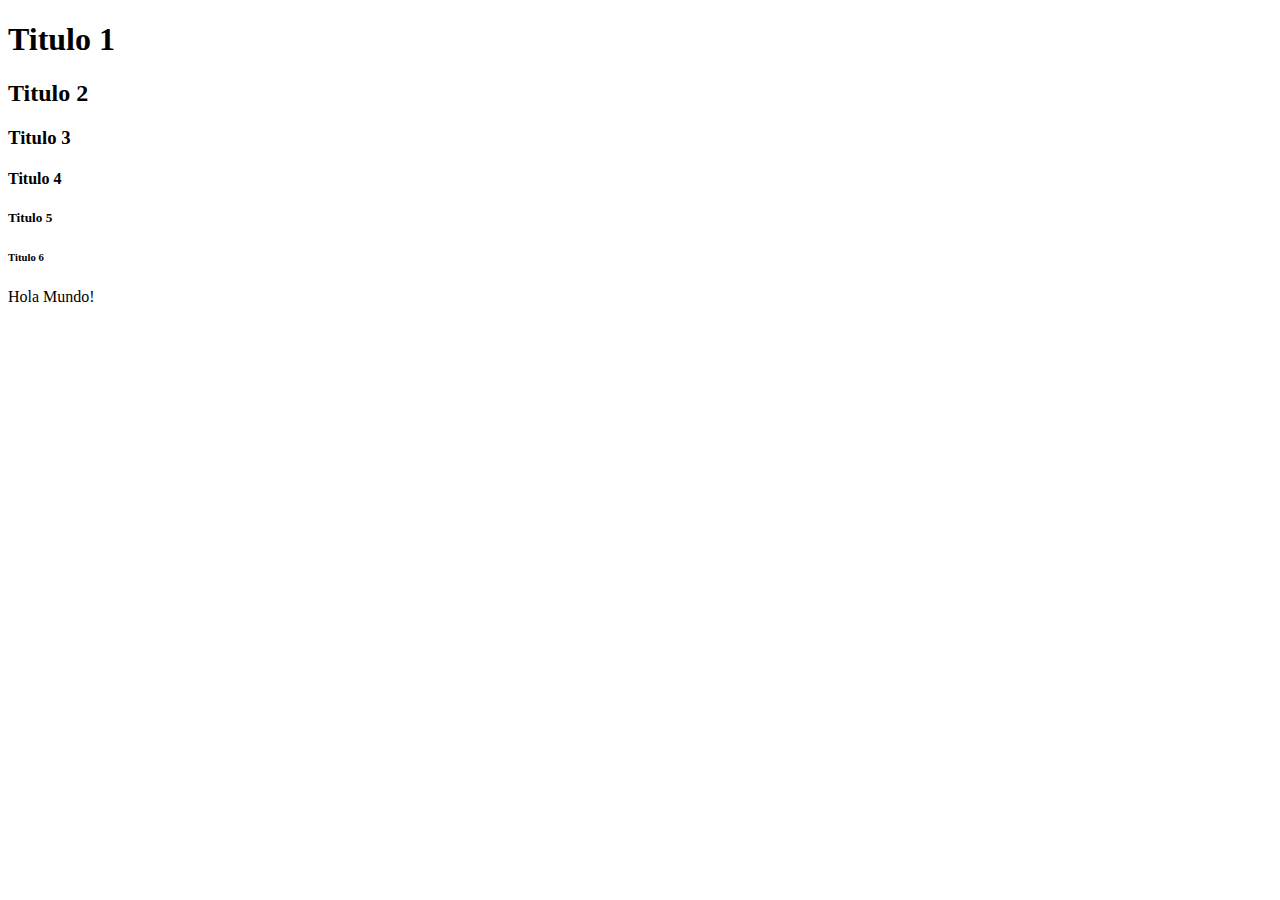
==== index.html @ c7d22653 "Primer escritura en el repositorio" ====
<!DOCTYPE html>
<html lang="en">
<head>
    <meta charset="UTF-8">
    <meta http-equiv="X-UA-Compatible" content="IE=edge">
    <meta name="viewport" content="width=device-width, initial-scale=1.0">
    <title>Nstro primer ejemp</title>
</head>
<body>
    <h1>Titulo 1</h1>
    <h2>Titulo 2</h2>
    <h3>Titulo 3</h3>
    <h4>Titulo 4</h4>
    <h5>Titulo 5</h5>
    <h6>Titulo 6</h6>
    <p>Hola Mundo!</p>
</body>
</html>
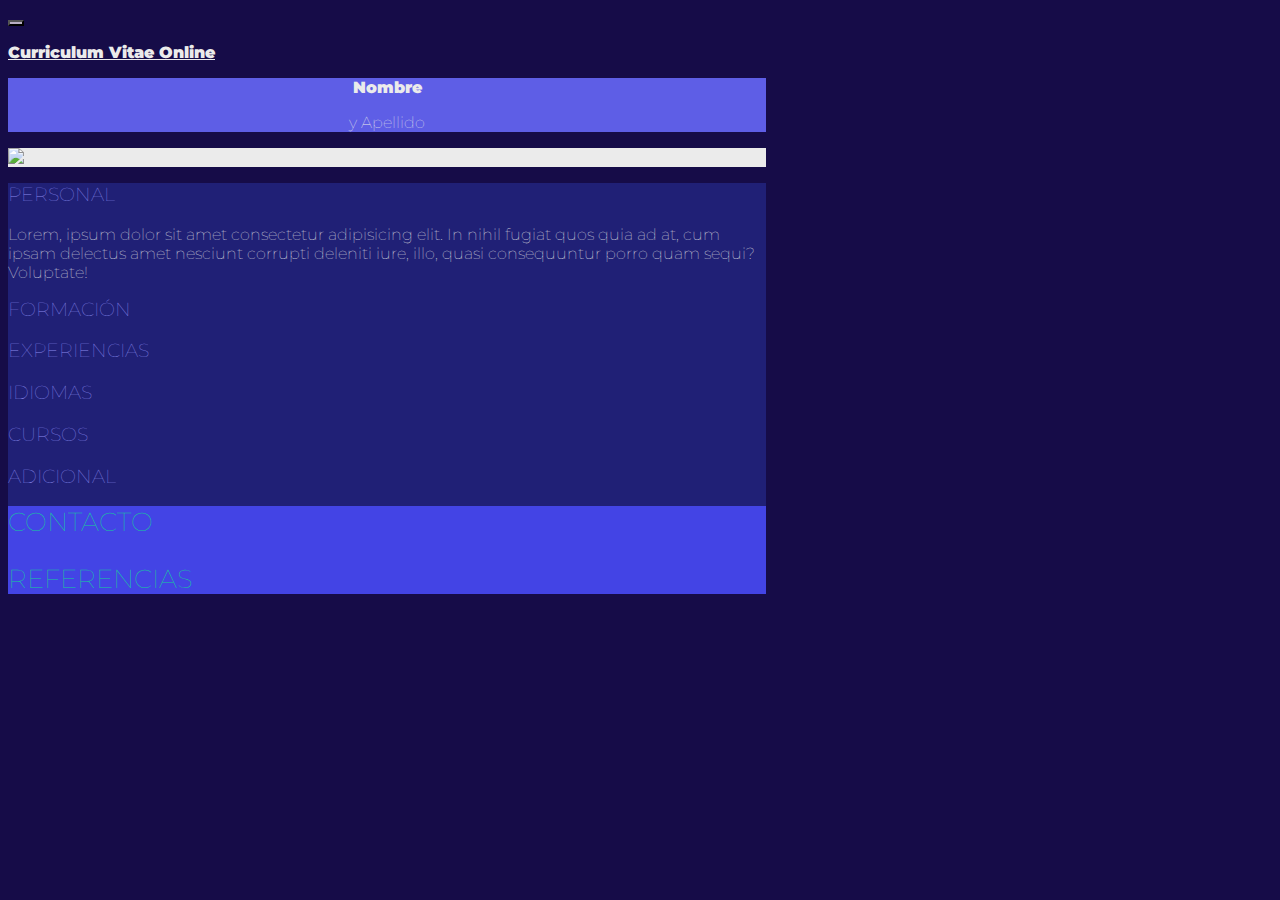
==== commit 4ab76b72: "Es una prueba" ====
--- a/index.html
+++ b/index.html
@@ -4,15 +4,55 @@
     <meta charset="UTF-8">
     <meta http-equiv="X-UA-Compatible" content="IE=edge">
     <meta name="viewport" content="width=device-width, initial-scale=1.0">
-    <title>Nstro primer ejemp</title>
+    <link href="bootstrap/css/bootstrap.min.css" rel="stylesheet">
+    <link href="estilos.css" rel="stylesheet">
+    <script src="https://cdn.lordicon.com/fudrjiwc.js"></script>
+    <script src="https://cdn.jsdelivr.net/npm/bootstrap@5.0.2/dist/js/bootstrap.bundle.min.js" integrity="sha384-MrcW6ZMFYlzcLA8Nl+NtUVF0sA7MsXsP1UyJoMp4YLEuNSfAP+JcXn/tWtIaxVXM" crossorigin="anonymous"></script>
+    <title>Currículum vitae</title>
 </head>
 <body>
-    <h1>Titulo 1</h1>
-    <h2>Titulo 2</h2>
-    <h3>Titulo 3</h3>
-    <h4>Titulo 4</h4>
-    <h5>Titulo 5</h5>
-    <h6>Titulo 6</h6>
-    <p>Hola Mundo!</p>
+      <nav class="navbar navbar-dark sticky-top">
+        <div class="container-fluid">
+          <button class="navbar-toggler" style="background-color: #b8aec3;" type="button" data-bs-toggle="collapse" data-bs-target="#navbarToggleExternalContent" aria-controls="navbarToggleExternalContent" aria-expanded="false" aria-label="Toggle navigation">
+            <span class="navbar-toggler-icon"></span>
+          </button>
+        </div>
+      </nav>
+      <div class="collapse sticky-top" id="navbarToggleExternalContent">
+        <div class="p-4">
+          <a class="dropdown-item" href="#personal"><lord-icon src="https://cdn.lordicon.com/dxjqoygy.json" trigger="morph"  colors="primary:#16c79e,secondary:#a39cf4" style="width:50px;height:50px"></lord-icon></a> 
+          <a class="dropdown-item" href="#formacion"><lord-icon src="https://cdn.lordicon.com/wxnxiano.json" trigger="morph"  colors="primary:#16c79e,secondary:#a39cf4" style="width:50px;height:50px"></lord-icon></a>
+          <a class="dropdown-item" href="#experiencias"><lord-icon src="https://cdn.lordicon.com/fhtaantg.json" trigger="morph"  colors="primary:#16c79e,secondary:#a39cf4" style="width:50px;height:50px"></lord-icon></a>
+          <a class="dropdown-item" href="#idiomas"><lord-icon src="https://cdn.lordicon.com/zpxybbhl.json" trigger="morph"  colors="primary:#16c79e,secondary:#a39cf4" style="width:50px;height:50px"></lord-icon></a>
+          <a class="dropdown-item" href="#cursos"><lord-icon src="https://cdn.lordicon.com/wloilxuq.json" trigger="morph"  colors="primary:#16c79e,secondary:#a39cf4" style="width:50px;height:50px"></lord-icon></a>
+          <a class="dropdown-item" href="#adicional"><lord-icon src="https://cdn.lordicon.com/mdgrhyca.json" trigger="morph"  colors="primary:#16c79e,secondary:#a39cf4" style="width:50px;height:50px"></lord-icon></a>
+        </div>
+      </div>
+    <div class="container" id="cuerpo">
+        <div class="container text-center"><p class="display-4" id="encabezado">Curriculum Vitae Online</p></div>
+    <div class="container">
+        <div class="row">
+          <div class="col-lg-8" id="name"><p class="display-3" id="Nombre">Nombre</p>
+            <p class="display-3">y Apellido</p></div>
+          <div class="col-lg-4" id="foto"><img class="rounded-circle" id="imagen"src="https://cloudfront-us-east-1.images.arcpublishing.com/infobae/6K37AIB3DZAXTLPP2VH54BICZM.jpg" alt="No funciona la imagen"></div>
+        </div>
+    </div>
+      <div class="container text-left" id="info">
+        <div class="row">
+            <div class="col-lg-8"><h3 id="personal"><lord-icon src="https://cdn.lordicon.com/dxjqoygy.json" trigger="morph" colors="primary:#16c79e,secondary:#a39cf4" style="width:50px;height:50px"> </lord-icon>PERSONAL</h3>
+                <p>Lorem, ipsum dolor sit amet consectetur adipisicing elit. In nihil fugiat quos quia ad at, cum ipsam delectus amet nesciunt corrupti deleniti iure, illo, quasi consequuntur porro quam sequi? Voluptate!</p>
+                <h3 id="formacion"><lord-icon src="https://cdn.lordicon.com/wxnxiano.json" trigger="morph"  colors="primary:#16c79e,secondary:#a39cf4" style="width:50px;height:50px"></lord-icon>FORMACIÓN</h3>
+                <h3 id="experiencias"><lord-icon src="https://cdn.lordicon.com/fhtaantg.json" trigger="morph" colors="primary:#16c79e,secondary:#a39cf4" style="width:50px;height:50px"></lord-icon>EXPERIENCIAS</h3>
+                <h3 id="idiomas"><lord-icon src="https://cdn.lordicon.com/zpxybbhl.json" trigger="morph" colors="primary:#16c79e,secondary:#a39cf4" style="width:50px;height:50px"> </lord-icon>IDIOMAS</h3>
+                <h3 id="cursos"><lord-icon src="https://cdn.lordicon.com/wloilxuq.json" trigger="morph" colors="primary:#16c79e,secondary:#a39cf4" style="width:50px;height:50px"></lord-icon>CURSOS</h3>
+                <h3 id="adicional"><lord-icon src="https://cdn.lordicon.com/mdgrhyca.json" trigger="morph" colors="primary:#16c79e,secondary:#a39cf4" style="width:50px;height:50px"></lord-icon>ADICIONAL</h3>
+            </div>
+            <div class="col-lg-4" id="costado"><h3 class="derecha">CONTACTO</h3>
+                <h3 class="derecha">REFERENCIAS</h3>
+            </div>
+        </div>
+      </div>
+    </div>
+    <script></script>
 </body>
 </html>--- a/estilos.css
+++ b/estilos.css
@@ -0,0 +1,97 @@
+
+@import url(https://fonts.googleapis.com/css2?family=Montserrat:wght@100&display=swap);
+body{
+    background-color: #160c48;
+    color: #EBEBEB;
+    font-family: 'Montserrat', sans-serif;
+    font-weight: lighter;
+}
+#cuerpo{
+  width: 60%;
+}
+.circular {
+    border: solid;
+    border-radius: 50%;
+    border-color: #EBEBEB;
+    border-width: 5px;
+  }
+
+#costado{
+  background-color: #4344e5 ;
+}
+#foto{
+  background-color:  #EBEBEB ;
+
+}
+#info{
+  background-color: #202076;
+}
+
+img {
+  margin: auto;
+  display: block;
+  object-fit: cover;
+  height: 100%;
+  width: 100%;
+  }
+#name{
+  background-color: #5e5ee6;
+  text-align: center;
+}
+h3{
+  margin-top:16px;
+  font-weight:10;
+  color: #8b8bed;
+}
+.display-3{
+  margin-top: 16px;
+}
+.derecha{
+  font-weight:light;
+  color: #16c79e;
+  font-size: 2vw;
+}
+#encabezado{
+  text-decoration: underline ;
+  font-weight: 900;
+}
+#navbarToggleExternalContent{
+  position: fixed;
+  z-index: 100;
+  margin-top: 50px;
+}
+#Nombre{
+  font-weight: 900;
+}
+
+@media only screen and (max-width: 400px) {
+  #cuerpo{
+    width: 100%;
+    padding: 0px;
+  }
+  #imagen{
+    width: 100%;
+    height: 300px;
+    border-radius: 0%!important;
+  }
+  #foto{
+    padding: 0px;
+  }
+  .derecha{
+    font-size: calc(1.3rem + .6vw);
+  }
+}
+@media only screen and (max-width: 992px){
+  #imagen{
+    width: 100%;
+    height: 300px;
+    border-radius: 0%!important;
+  }
+  #foto{
+    padding: 0px;
+  }
+  .derecha{
+    font-size: calc(1.3rem + .6vw);
+  }
+}
+@import "../node_modules/bootstrap/scss/bootstrap";
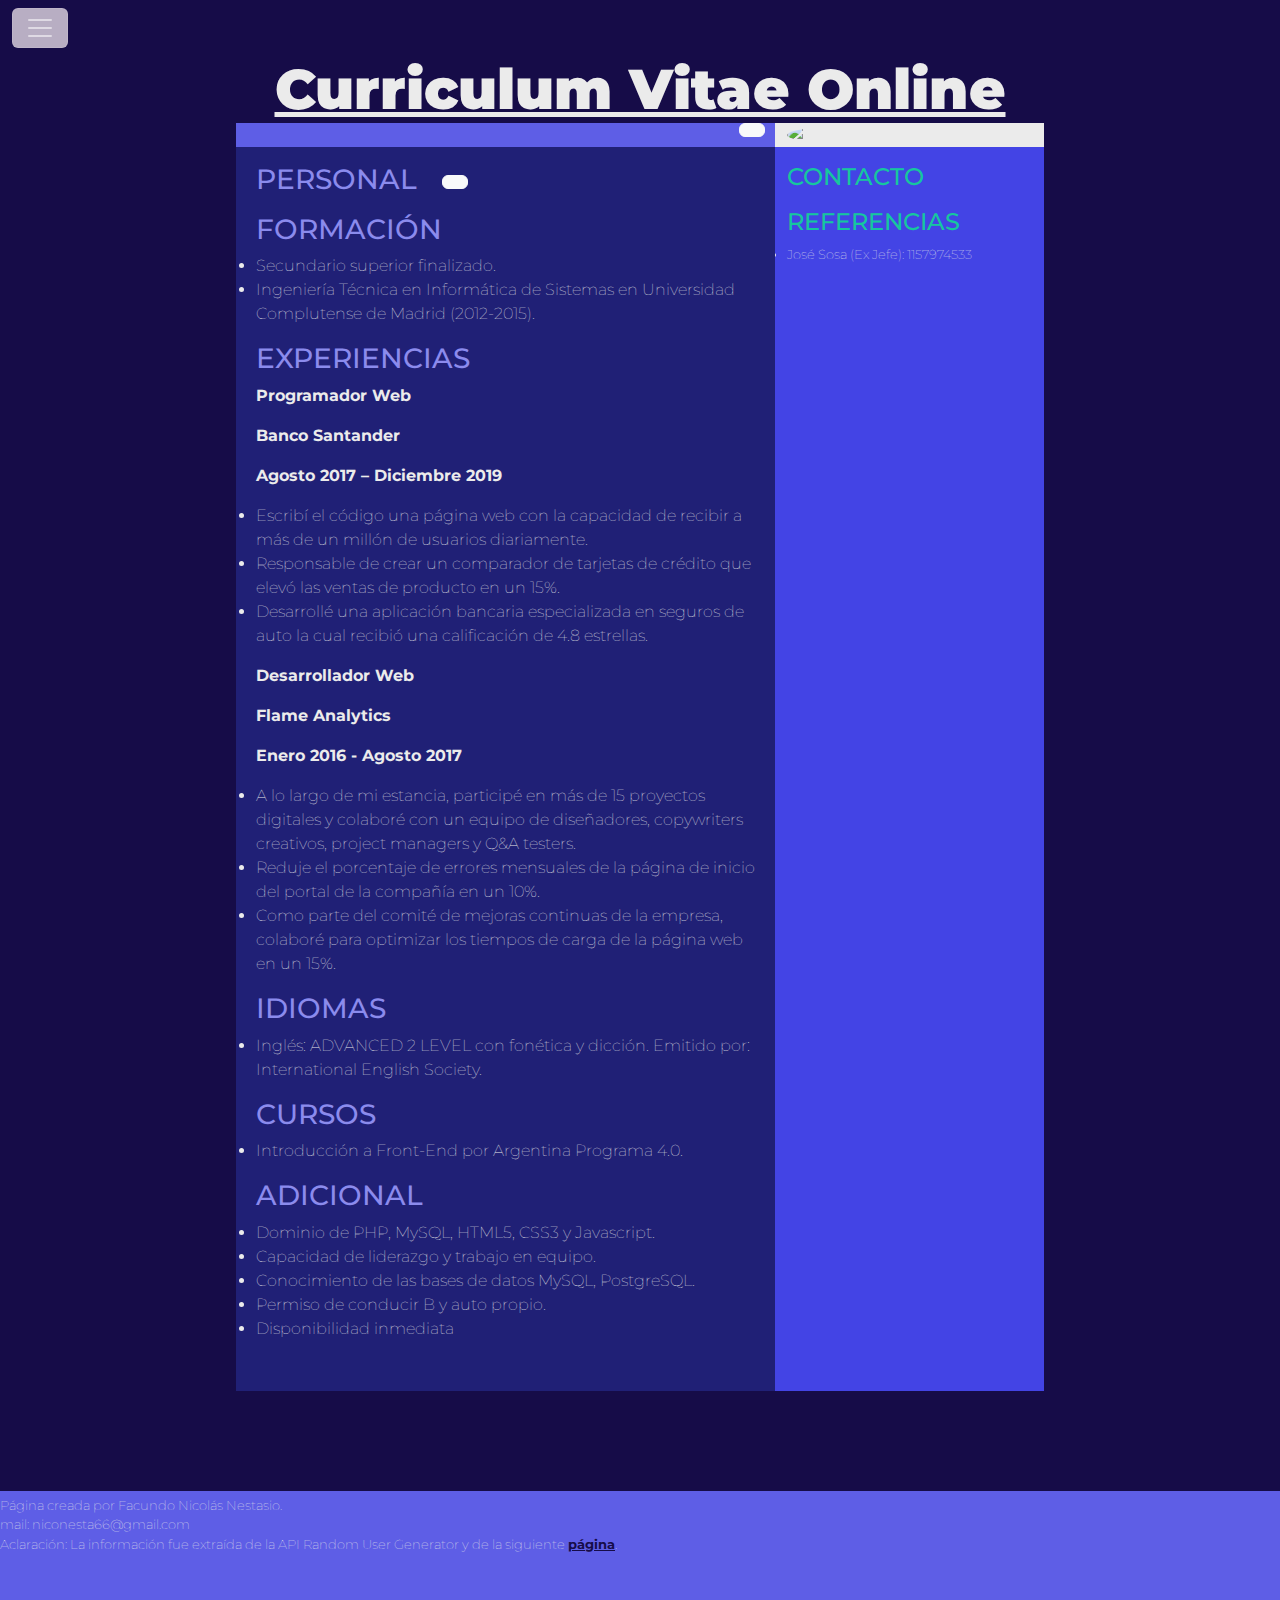
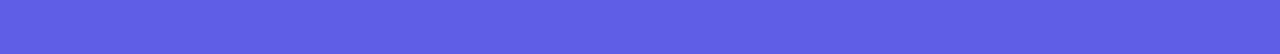
==== commit 6cdcd9f3: "Finalización de Proyecto final" ====
--- a/index.html
+++ b/index.html
@@ -6,11 +6,13 @@
     <meta name="viewport" content="width=device-width, initial-scale=1.0">
     <link href="bootstrap/css/bootstrap.min.css" rel="stylesheet">
     <link href="estilos.css" rel="stylesheet">
+    <script src="https://kit.fontawesome.com/19cc4750b6.js" crossorigin="anonymous"></script>
     <script src="https://cdn.lordicon.com/fudrjiwc.js"></script>
     <script src="https://cdn.jsdelivr.net/npm/bootstrap@5.0.2/dist/js/bootstrap.bundle.min.js" integrity="sha384-MrcW6ZMFYlzcLA8Nl+NtUVF0sA7MsXsP1UyJoMp4YLEuNSfAP+JcXn/tWtIaxVXM" crossorigin="anonymous"></script>
     <title>Currículum vitae</title>
 </head>
 <body>
+  <!--Menú de Navegación-->  
       <nav class="navbar navbar-dark sticky-top">
         <div class="container-fluid">
           <button class="navbar-toggler" style="background-color: #b8aec3;" type="button" data-bs-toggle="collapse" data-bs-target="#navbarToggleExternalContent" aria-controls="navbarToggleExternalContent" aria-expanded="false" aria-label="Toggle navigation">
@@ -19,40 +21,80 @@
         </div>
       </nav>
       <div class="collapse sticky-top" id="navbarToggleExternalContent">
-        <div class="p-4">
-          <a class="dropdown-item" href="#personal"><lord-icon src="https://cdn.lordicon.com/dxjqoygy.json" trigger="morph"  colors="primary:#16c79e,secondary:#a39cf4" style="width:50px;height:50px"></lord-icon></a> 
-          <a class="dropdown-item" href="#formacion"><lord-icon src="https://cdn.lordicon.com/wxnxiano.json" trigger="morph"  colors="primary:#16c79e,secondary:#a39cf4" style="width:50px;height:50px"></lord-icon></a>
-          <a class="dropdown-item" href="#experiencias"><lord-icon src="https://cdn.lordicon.com/fhtaantg.json" trigger="morph"  colors="primary:#16c79e,secondary:#a39cf4" style="width:50px;height:50px"></lord-icon></a>
-          <a class="dropdown-item" href="#idiomas"><lord-icon src="https://cdn.lordicon.com/zpxybbhl.json" trigger="morph"  colors="primary:#16c79e,secondary:#a39cf4" style="width:50px;height:50px"></lord-icon></a>
-          <a class="dropdown-item" href="#cursos"><lord-icon src="https://cdn.lordicon.com/wloilxuq.json" trigger="morph"  colors="primary:#16c79e,secondary:#a39cf4" style="width:50px;height:50px"></lord-icon></a>
-          <a class="dropdown-item" href="#adicional"><lord-icon src="https://cdn.lordicon.com/mdgrhyca.json" trigger="morph"  colors="primary:#16c79e,secondary:#a39cf4" style="width:50px;height:50px"></lord-icon></a>
+        <div class="p-3">
+          <div class="row" id="fila"><div class="col-3"><a href="#personal"><lord-icon class="icono" src="https://cdn.lordicon.com/dxjqoygy.json" trigger="morph"  colors="primary:#16c79e,secondary:#a39cf4" style="width:50px;height:50px"></lord-icon></div></a><div class="col-9"><div class="titulo">Personal</div></div></div>
+          <div class="row" id="fila"><div class="col-3"><a href="#formacion"><lord-icon class="icono" src="https://cdn.lordicon.com/wxnxiano.json" trigger="morph"  colors="primary:#16c79e,secondary:#a39cf4" style="width:50px;height:50px"></lord-icon></div></a><div class="col-9"><div class="titulo">Formación</div></div></div>
+          <div class="row" id="fila"><div class="col-3"><a href="#experiencias"><lord-icon class="icono" src="https://cdn.lordicon.com/fhtaantg.json" trigger="morph"  colors="primary:#16c79e,secondary:#a39cf4" style="width:50px;height:50px"></lord-icon></div></a><div class="col-9"><div class="titulo">Experiencia</div></div></div>
+          <div class="row" id="fila"><div class="col-3"><a href="#idiomas"><lord-icon class="icono" src="https://cdn.lordicon.com/zpxybbhl.json" trigger="morph"  colors="primary:#16c79e,secondary:#a39cf4" style="width:50px;height:50px"></lord-icon></div></a><div class="col-9"><div class="titulo">Idiomas</div></div></div>
+          <div class="row" id="fila"><div class="col-3"><a href="#cursos"><lord-icon class="icono" src="https://cdn.lordicon.com/wloilxuq.json" trigger="morph"  colors="primary:#16c79e,secondary:#a39cf4" style="width:50px;height:50px"></lord-icon></div></a><div class="col-9"><div class="titulo">Cursos</div></div></div>
+          <div class="row" id="fila"><div class="col-3"><a href="#adicional"><lord-icon class="icono" src="https://cdn.lordicon.com/mdgrhyca.json" trigger="morph"  colors="primary:#16c79e,secondary:#a39cf4" style="width:50px;height:50px"></lord-icon></a></div><div class="col-9"><div class="titulo">Adicional</div></div></div>
         </div>
       </div>
+    <!--Cuerpo-->
     <div class="container" id="cuerpo">
-        <div class="container text-center"><p class="display-4" id="encabezado">Curriculum Vitae Online</p></div>
+    <!--Header-->
+        <div class="container text-center"><header class="display-4" id="encabezado">Curriculum Vitae Online</header></div>
+    <!--Nombre y Foto-->
     <div class="container">
         <div class="row">
-          <div class="col-lg-8" id="name"><p class="display-3" id="Nombre">Nombre</p>
-            <p class="display-3">y Apellido</p></div>
-          <div class="col-lg-4" id="foto"><img class="rounded-circle" id="imagen"src="https://cloudfront-us-east-1.images.arcpublishing.com/infobae/6K37AIB3DZAXTLPP2VH54BICZM.jpg" alt="No funciona la imagen"></div>
+          <div class="col-lg-8" id="name"><p class="display-3" id="nombre"></p>
+            <p class="display-3" id="apellido"></p>
+            <button id="boton" type="button" class="btn btn-light"><i class="fa-sharp fa-solid fa-paint-roller"></i></button>
+          </div>
+          <div class="col-lg-4" id="foto"><img class="rounded-circle" id="imagen" src="" alt="No funciona la imagen"></div>
         </div>
     </div>
+    <!--Contenido-->
       <div class="container text-left" id="info">
         <div class="row">
-            <div class="col-lg-8"><h3 id="personal"><lord-icon src="https://cdn.lordicon.com/dxjqoygy.json" trigger="morph" colors="primary:#16c79e,secondary:#a39cf4" style="width:50px;height:50px"> </lord-icon>PERSONAL</h3>
-                <p>Lorem, ipsum dolor sit amet consectetur adipisicing elit. In nihil fugiat quos quia ad at, cum ipsam delectus amet nesciunt corrupti deleniti iure, illo, quasi consequuntur porro quam sequi? Voluptate!</p>
+            <div class="col-lg-8" id="c1"><h3 id="personal"><lord-icon src="https://cdn.lordicon.com/dxjqoygy.json" trigger="morph" colors="primary:#16c79e,secondary:#a39cf4" style="width:50px;height:50px"> </lord-icon>PERSONAL<button id="hide" type="button" class="btn btn-light"><i id="ojo" class="fa-regular fa-eye-slash"></i></button></h3>
+                <p id="infop"></p>
                 <h3 id="formacion"><lord-icon src="https://cdn.lordicon.com/wxnxiano.json" trigger="morph"  colors="primary:#16c79e,secondary:#a39cf4" style="width:50px;height:50px"></lord-icon>FORMACIÓN</h3>
+                <li>Secundario superior finalizado. </li>
+                <li>Ingeniería Técnica en Informática de Sistemas en Universidad Complutense de Madrid (2012-2015). </li>
                 <h3 id="experiencias"><lord-icon src="https://cdn.lordicon.com/fhtaantg.json" trigger="morph" colors="primary:#16c79e,secondary:#a39cf4" style="width:50px;height:50px"></lord-icon>EXPERIENCIAS</h3>
+                <p class="trabajos">Programador Web</p>
+                <p class="trabajos">Banco Santander</p>
+                <p class="trabajos">Agosto 2017 – Diciembre 2019</p>
+                <li>Escribí el código una página web con la capacidad de recibir a más de un millón de usuarios diariamente.</li>
+                <li>Responsable de crear un comparador de tarjetas de crédito que elevó las ventas de producto en un 15%.</li>
+                <li>Desarrollé una aplicación bancaria especializada en seguros de auto la cual recibió una calificación de 4.8 estrellas.</li>
+                <p></p>
+                <p class="trabajos">Desarrollador Web</p>
+                <p class="trabajos">Flame Analytics</p>
+                <p class="trabajos">Enero 2016 - Agosto 2017</p>
+                <li>A lo largo de mi estancia, participé en más de 15 proyectos digitales y colaboré con un equipo de diseñadores, copywriters creativos, project managers y Q&A testers.</li>
+                <li>Reduje el porcentaje de errores mensuales de la página de inicio del portal de la compañía en un 10%.</li>
+                <li>Como parte del comité de mejoras continuas de la empresa, colaboré para optimizar los tiempos de carga de la página web en un 15%.</li>
                 <h3 id="idiomas"><lord-icon src="https://cdn.lordicon.com/zpxybbhl.json" trigger="morph" colors="primary:#16c79e,secondary:#a39cf4" style="width:50px;height:50px"> </lord-icon>IDIOMAS</h3>
+                <li>Inglés: ADVANCED 2 LEVEL con fonética y dicción. Emitido
+                  por: International English Society.</li>
                 <h3 id="cursos"><lord-icon src="https://cdn.lordicon.com/wloilxuq.json" trigger="morph" colors="primary:#16c79e,secondary:#a39cf4" style="width:50px;height:50px"></lord-icon>CURSOS</h3>
+                <li>Introducción a Front-End por Argentina Programa 4.0.</li>
                 <h3 id="adicional"><lord-icon src="https://cdn.lordicon.com/mdgrhyca.json" trigger="morph" colors="primary:#16c79e,secondary:#a39cf4" style="width:50px;height:50px"></lord-icon>ADICIONAL</h3>
+                <li>Dominio de PHP, MySQL, HTML5, CSS3 y Javascript.</li>
+                <li>Capacidad de liderazgo y trabajo en equipo.</li>
+                <li>Conocimiento de las bases de datos MySQL, PostgreSQL.</li>
+                <li>Permiso de conducir B y auto propio.</li>
+                <li>Disponibilidad inmediata</li>
             </div>
-            <div class="col-lg-4" id="costado"><h3 class="derecha">CONTACTO</h3>
-                <h3 class="derecha">REFERENCIAS</h3>
+            <!--Contenido Derecha-->
+            <div class="col-lg-4" id="costado"><h4 class="derecha">CONTACTO</h4>
+              <p><i class="fa-solid fa-envelope" id="contacto"></i>  <span class="pder" id="email"></span></p>
+              <p><i class="fa-solid fa-phone" id="contacto"></i>  <span class="pder" id="cel"></span></p>
+                <h4 class="derecha">REFERENCIAS</h4>
+                <li class="pder" >José Sosa (Ex Jefe): 1157974533</li>
             </div>
         </div>
       </div>
     </div>
-    <script></script>
+    <!--Footer-->
+    <footer>
+      <p class="pie">Página creada por Facundo Nicolás Nestasio.</p>
+      <p class="pie">mail: niconesta66@gmail.com</p>
+      <p class="pie">Aclaración: La información fue extraída de la API Random User Generator y de la siguiente <a href="https://zety.es/blog/curriculum-programador">página</a>.</p>
+
+    </footer>
+    <script src="function.js"></script>
 </body>
 </html>--- a/estilos.css
+++ b/estilos.css
@@ -1,4 +1,3 @@
-
 @import url(https://fonts.googleapis.com/css2?family=Montserrat:wght@100&display=swap);
 body{
     background-color: #160c48;
@@ -7,18 +6,28 @@
     font-weight: lighter;
 }
 #cuerpo{
-  width: 60%;
+  width: 65%;
 }
-.circular {
-    border: solid;
-    border-radius: 50%;
-    border-color: #EBEBEB;
-    border-width: 5px;
-  }
+a{
+  color:#160c48;
+  font-weight: bold;
+}
+#c1{
+  padding-left: 20px;
+  padding-bottom: 50px;
+}
+.trabajos{
+  font-weight: bold;
+}
+#contacto{
+  font-size: 25px;
+}
 
 #costado{
   background-color: #4344e5 ;
+
 }
+
 #foto{
   background-color:  #EBEBEB ;
 
@@ -37,11 +46,15 @@
 #name{
   background-color: #5e5ee6;
   text-align: center;
+  position: relative;
 }
 h3{
   margin-top:16px;
-  font-weight:10;
   color: #8b8bed;
+
+}
+h4{
+  margin-top: 16px;
 }
 .display-3{
   margin-top: 16px;
@@ -49,8 +62,8 @@
 .derecha{
   font-weight:light;
   color: #16c79e;
-  font-size: 2vw;
 }
+
 #encabezado{
   text-decoration: underline ;
   font-weight: 900;
@@ -60,10 +73,68 @@
   z-index: 100;
   margin-top: 50px;
 }
-#Nombre{
+#nombre{
   font-weight: 900;
 }
+.icono{
+  float: left!important;
+  background-color: #EBEBEB;
+  border-radius: 50%;
+  visibility: visible!important;
+}
+.titulo{
+  right: +100px;
+  padding: 10px;
+  background-color: #4344e5;
+  right: 100px;
+  border-radius: 10%;
+}
+#fila{
+  visibility: hidden;
+}
+#fila:hover{
+  visibility: visible;
+}
+.p-3{
+  width:200px;
+}
+.icono:hover{
+  background-color: #5e5ee6;
+}
 
+footer{
+  margin-top: 100px;
+  padding-top: 5px;
+  padding-bottom: 100px;
+  background-color: #5e5ee6;
+  
+}
+#infop{
+  display: none;
+}
+#hide{
+  margin-left: 5%;
+}
+#boton{
+  position: absolute;
+  right: 10px;
+  bottom: 10px;
+}
+.pie{
+  font-size: small;
+  margin-bottom: 0px;
+}
+@media only screen and (min-width: 992px){
+  .pder{
+    font-size: 1vw;
+  }
+  #costado{
+    text-overflow: ellipsis;
+    overflow: hidden;
+    white-space: nowrap;
+  }
+
+} 
 @media only screen and (max-width: 400px) {
   #cuerpo{
     width: 100%;
@@ -90,8 +161,9 @@
   #foto{
     padding: 0px;
   }
-  .derecha{
-    font-size: calc(1.3rem + .6vw);
+  #costado{
+    padding-bottom: 50px;
+    padding-left: 16px;
   }
 }
-@import "../node_modules/bootstrap/scss/bootstrap";
+@import "../node_modules/bootstrap/scss/bootstrap";